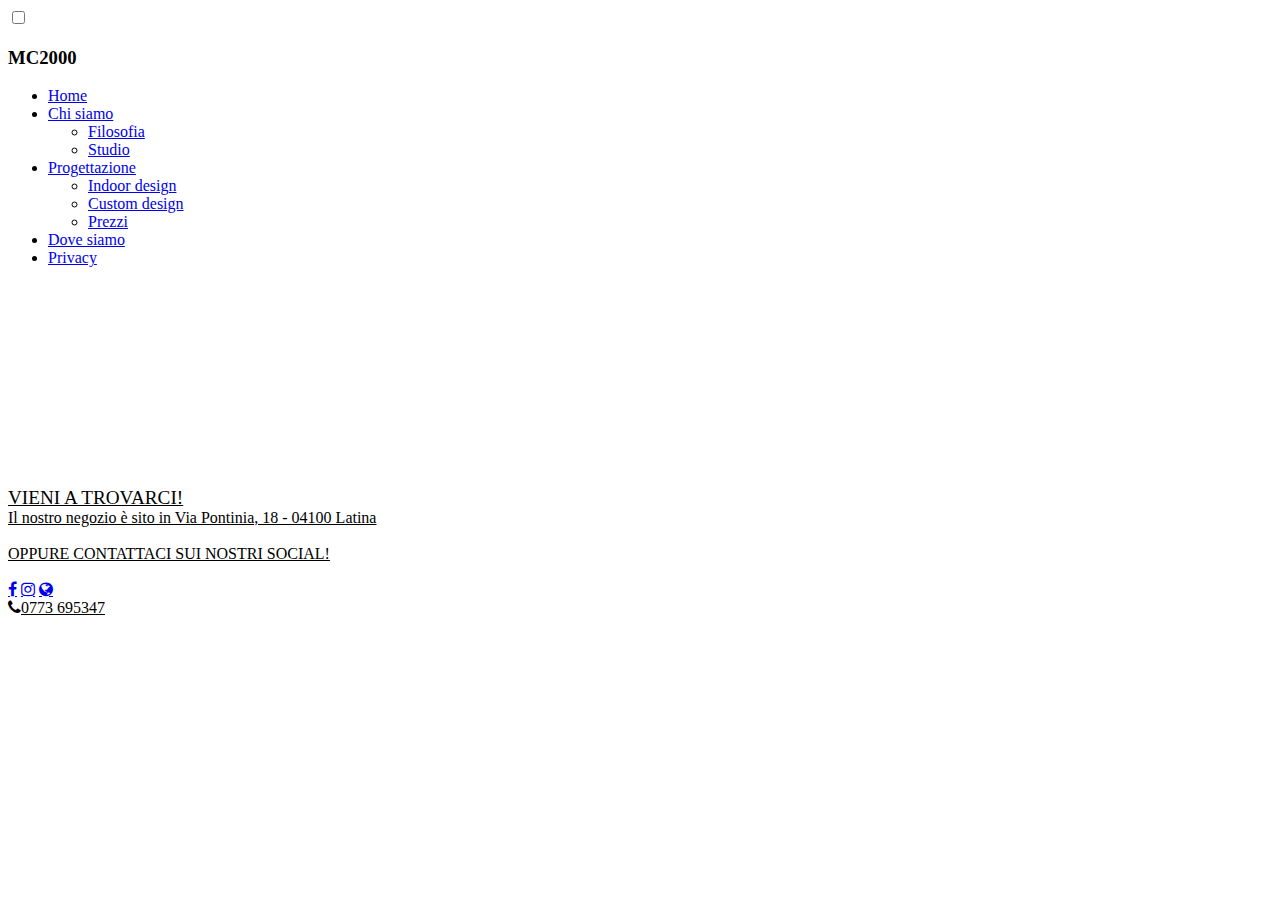
==== dovesiamo.html @ 182e65f0 "Update dovesiamo.html" ====
<!DOCTYPE html>
<html lang="it">
<head>
  <meta charset="utf-8">
  <meta name="author" content="Gargiulo Andrea">
  <meta name="description" content="MC 2000 S.a.s. di Giovannelli Edoardo">
  <!--title è il titolo che appare nella title bar
      della finestra del browser-->
  <title>Dove siamo</title>
  <meta name="viewport" content="width=device-width, initial-scale=1.0">
  <meta http-equiv="X-UA-Compatible" content="ie=edge">
  <link href='http://fonts.googleapis.com/css?family=Roboto:400,100,100italic,300,300italic,400italic,500,500italic,700,700italic,900italic,900' rel='stylesheet' type='text/css'>
  <!--script background animato-->
  <script src="dovesiamo.js" type="text/javascript"></script>
  <!---->
  <link rel="stylesheet" href="dovesiamo.css">
  <!-- Libreria icone -->
  <link rel="stylesheet" href="https://cdnjs.cloudflare.com/ajax/libs/font-awesome/4.7.0/css/font-awesome.min.css">
  <link rel="stylesheet" href="http://yui.yahooapis.com/3.18.1/build/cssreset-context/cssreset-context-min.css">
</head>
<body>
 <header>
  <!--Container logo MC2000-->
  <div class="container">
   <input type="checkbox" name="" id="check">
    <div class="logo-container">
     <h3 class="logo">MC<span>2000</span></h3>
    </div>
    <!--Menu a cascata-->
    <div class="nav-btn">
     <div class="nav-links">
      <ul>
       <!--Pulsante home-->
        <li class="nav-link" style="--i: .6s">
         <a href="index.html">Home</a>
        </li>
        <!--Menu a cascata "chi siamo"-->
        <li class="nav-link" style="--i: .85s">
         <a href="home-chisiamo.html">Chi siamo<i></i></a>
          <div class="dropdown">
           <ul>
           <!--Sottomenu-->
           <li class="dropdown-link">
            <a href="home-chisiamo.html#filosofia">Filosofia</a>
           </li>
           <li class="dropdown-link">
            <a href="home-chisiamo.html#studio">Studio</a>
           </li>
           <!--Menu a cascata "La nostra storia"-->
           <div class="arrow"></div>                      
          </div>
        </li>
        <!--Menu a cascata "Progettazione"-->
        <li class="nav-link" style="--i: 1.1s">
         <a href="home-progettazione.html">Progettazione<i></i></a>
          <div class="dropdown">
           <ul>
            <li class="dropdown-link">
             <a href="home-progettazione.html#indoor">Indoor design</a>
            </li>
            <li class="dropdown-link">
             <a href="home-progettazione.html#custom">Custom design</a>
            </li>
            <li class="dropdown-link">
             <a href="home-progettazione.html#prezzi">Prezzi</a>
            </li>
            <div class="arrow"></div>
           </ul>
          </div>
        </li>
        <li class="nav-link" style="--i: 1.35s">
         <a href="dovesiamo.html">Dove siamo</a>
        </li>
        <li class="nav-link" style="--i: 1.35s">
         <a href="privacy.html">Privacy</a>
        </li>
       </ul>
      </div>
     </div>
     <div class="hamburger-menu-container">
      <div class="hamburger-menu">
       <div></div>
      </div>
     </div>
  </div>
</header>
<main>
 <div class="fo-container5" id="dovesiamo">   
  <div class="left-half5"><iframe src="https://www.google.com/maps/embed?pb=!1m18!1m12!1m3!1d2990.179707238356!2d12.90429711573525!3d41.45701749963797!2m3!1f0!2f0!3f0!3m2!1i1024!2i768!4f13.1!3m3!1m2!1s0x13250c7064c7d26f%3A0x2ee62a54d0db03fe!2sM.c.%202000%20Di%20Giovannelli%20Edoardo%20E%20C%20Sas!5e0!3m2!1sen!2sit!4v1664298177145!5m2!1sen!2sit" width="100%" height="95%" style="border:0; margin-top:1.3cm;" allowfullscreen="" loading="lazy" referrerpolicy="no-referrer-when-downgrade"></iframe></div>
   <div class="right-half5 fade-in-image center2 fading" style="">
    <a style="color:black;" href="https://www.google.com/maps/place/M.c.+2000+Di+Giovannelli+Edoardo+E+C+Sas/@41.4570135,12.9042971,17z/data=!3m1!4b1!4m5!3m4!1s0x13250c7064c7d26f:0x2ee62a54d0db03fe!8m2!3d41.4570135!4d12.9064858" class="yui3-cssreset magic-hover magic-hover__square">
    <div ><big class="big">VIENI A TROVARCI!</big>
    <br> Il nostro negozio è sito in Via Pontinia, 18 - 04100 Latina <br><br>
         OPPURE CONTATTACI SUI NOSTRI SOCIAL!<br> <br>
     <a href="https://www.facebook.com/profile.php?id=100057520875007" class="fa fa-facebook yui3-cssreset"></a>
      <a href="https://www.instagram.com/mobilcasa2000/" class="fa fa-instagram yui3-cssreset"></a>
       <a href="http://www.mobilcasa1.com/" class="fa fa-globe yui3-cssreset"></a>
        <br>
      <a href="tel:0773695347" class="yui3-cssreset" style="color: black;"><div class="fa fa-phone	 yui3-cssreset">
     </div>0773 695347</a>
    </div>  
   </div>
 </div>
  <div class="container2">
  </div>
  </main>
</body>
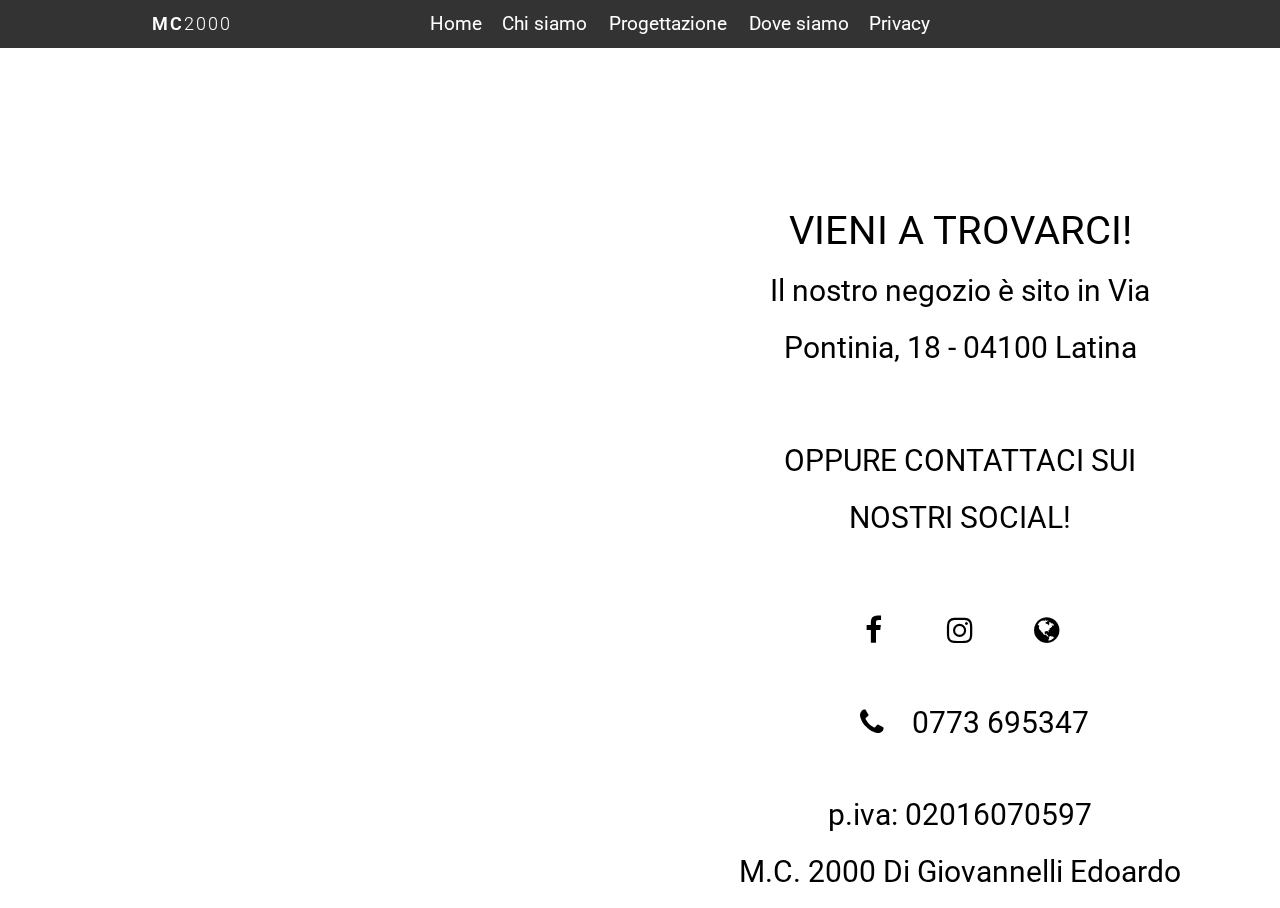
==== commit c8250a94: "Update dovesiamo.html" ====
--- a/dovesiamo.html
+++ b/dovesiamo.html
@@ -98,6 +98,10 @@
         <br>
       <a href="tel:0773695347" class="yui3-cssreset" style="color: black;"><div class="fa fa-phone	 yui3-cssreset">
      </div>0773 695347</a>
+      <a class="yui3-cssreset" style="color: black;">
+      <br>
+        p.iva: 02016070597 <br> M.C. 2000 Di Giovannelli Edoardo srl
+        </a>
     </div>  
    </div>
  </div>
--- a/dovesiamo.css
+++ b/dovesiamo.css
@@ -0,0 +1,647 @@
+html{
+    height: 100%;
+    margin: auto;
+    width: auto;
+}
+
+/*Pointer universale*/
+
+*{
+    padding: 0;
+    margin: 0;
+    box-sizing: border-box;
+}
+
+/*Corpo con font Roboto
+overflow: hidden; indica al browser
+di renderizzare il testo all'interno del
+relativo box body e dunque di escludere
+tutto ciò che all'esterno di quest'ultimo*/
+
+body{
+    font-family: 'Roboto';
+    overflow: hidden;
+}
+
+/*stile lista del container ul*/
+
+ul{
+    list-style: none;
+}
+
+/*opzioni container a*/
+
+a{
+    text-decoration: none;
+}
+
+/*stile top bar*/
+
+header{
+    top: 0px;
+    width: 100%;
+    z-index: 1000;
+    transition: top 0.3s;
+    position: fixed; /* Set the navbar to fixed position */
+    top: 0; /* Position the navbar at the top of the page */
+    /*filtro barra trasparente*/
+    background-color: rgba(0, 0, 0, 0.8);
+    backdrop-filter: blur(20px) saturate(160%) contrast(45%) brightness(140%);
+    -webkit-backdrop-filter: blur(20px) saturate(160%) contrast(45%) brightness(140%);
+}
+
+/*Filtro barra trasparente*/
+
+@supports (-webkit-backdrop-filter: blur(100px) saturate(160%) contrast(45%) brightness(140%)) or
+  (backdrop-filter: blur(100px) saturate(160%) contrast(45%) brightness(140%)) {
+  .navbar-b.navbar-reduce {
+    transition: all 0.5s ease-in-out;
+    padding-top: 60px;
+    padding-bottom: 15px;
+    background-color: rgba(128,128,128, 0.8);
+    backdrop-filter: blur(100px) saturate(160%) contrast(45%) brightness(140%);
+    -webkit-backdrop-filter: blur(100px) saturate(160%) contrast(45%) brightness(140%);
+  }
+}
+
+
+
+/*colore sovrapposto allo sfondo*/
+
+
+
+.container{
+    max-width: 65rem;
+    padding: 0 2rem;
+    margin: 0 auto;
+    display: flex;
+    position: relative;
+}
+
+/*container logo*/
+
+.logo-container{
+    flex: 0;
+    display: flex;
+    align-items: center;
+}
+
+/*barre di navigazione*/
+
+.nav-btn{
+    flex: 3;
+    display: flex;
+}
+
+.nav-links{
+    flex: 2;
+}
+
+.log-sign{
+    display: flex;
+    justify-content: center;
+    align-items: center;
+    flex: 1;
+}
+
+/*stile logo MC2000*/
+
+.logo{
+    color: #fff;
+    font-size: 1.1rem;
+    font-weight: 600;
+    letter-spacing: 2px;
+    text-transform: uppercase;
+    line-height: 3rem;
+}
+
+.logo span{
+    font-weight: 300;
+}
+
+.btn{
+    display: inline-block;
+    padding: .5rem 1.3rem;
+    font-size: .8rem;
+    border: 2px solid #fff;
+    border-radius: 2rem;
+    line-height: 1;
+    margin: 0 .2rem;
+    transition: .3s;
+    text-transform: uppercase;
+}
+
+/*stile sign / up sign in*/
+
+.btn.solid, .btn.transparent:hover{
+    background-color: transparent;
+    color: white;
+}
+
+.btn.transparent, .btn.solid:hover{
+    background-color: transparent;
+    color: white;
+}
+
+.nav-links > ul{
+    display: flex;
+    justify-content: center;
+    align-items: center;
+}
+
+.nav-link{
+    position: relative;
+}
+
+/*testo barra di navigazione*/
+
+.nav-link > a{
+    position: relative;
+    line-height: 3rem;
+    color: white;
+    padding: 0 .6rem;
+    letter-spacing: px;
+    font-size: 1.2rem;
+    display: flex;
+    align-items: center;
+    justify-content: space-between;
+    transition: .10s;
+    
+    
+}
+
+.nav-link > a > i{
+    margin-left: .2rem;
+}
+
+.nav-link:hover > a{
+    transform: scale(1.1);
+}
+
+.dropdown{
+    position: absolute;
+    top: 100%;
+    left: 0;
+    width: 10rem;
+    transform: translateY(10px);
+    opacity: 0;
+    pointer-events: none;
+    transition: .5s;
+}
+
+.dropdown ul{
+    position: relative;
+}
+
+/*stile menu a cascata versione computer*/
+
+.dropdown-link > a{
+    display: flex;
+    background-color: black;
+    color: white;
+    padding: .5rem 1rem;
+    font-size: 1.2rem;
+    align-items: center;
+    justify-content: space-between;
+    transition: .3s;
+    background-color: rgba(0, 0, 0, 0.8);
+    backdrop-filter: blur(20px) saturate(160%) contrast(45%) brightness(140%);
+    -webkit-backdrop-filter: blur(20px) saturate(160%) contrast(45%) brightness(140%);
+}
+
+.dropdown-link:hover > a{
+    background-color: black;
+    color: #fff;
+}
+
+.dropdown-link:not(:nth-last-child(2)){
+    border-bottom: 1px black;
+}
+
+.dropdown-link i{
+    transform: rotate(-90deg);
+}
+
+/*Colore freccia retro menu a cascata*/
+
+.arrow{
+    position: absolute;
+    width: 11px;
+    height: 11px;
+    top: -5.5px;
+    left: 32px;
+    background-color: transparent;
+    transform: rotate(45deg);
+    cursor: pointer;
+    transition: .3s;
+    z-index: -1;
+}
+
+
+/*************************/
+
+
+
+.dropdown-link:first-child:hover ~ .arrow{
+    background-color: transparent;
+    
+}
+
+.dropdown-link{
+    position: relative;
+}
+
+.dropdown.second{
+    top: 0;
+    left: 100%;
+    padding-left: .8rem;
+    cursor: pointer;
+    transform: translateX(10px);
+}
+
+.dropdown.second .arrow{
+    top: 10px;
+    left: -5.5px;
+}
+
+.nav-link:hover > .dropdown,
+.dropdown-link:hover > .dropdown{
+    transform: translate(0, 0);
+    opacity: 1;
+    pointer-events: auto;
+}
+
+.hamburger-menu-container{
+    flex: 1;
+    display: none;
+    align-items: center;
+    justify-content: flex-end;
+}
+
+.hamburger-menu{
+    width: 2.5rem;
+    height: 2.5rem;
+    display: flex;
+    align-items: center;
+    justify-content: flex-end;
+}
+
+.hamburger-menu div{
+    width: 1.6rem;
+    height: 3px;
+    border-radius: 3px;
+    background-color: white;
+    position: relative;
+    z-index: 1001;
+    transition: .5s;
+}
+
+.hamburger-menu div:before,
+.hamburger-menu div:after{
+    content: '';
+    position: absolute;
+    width: inherit;
+    height: inherit;
+    background-color: white;
+    border-radius: 3px;
+    transition: .5s;
+}
+
+.hamburger-menu div:before{
+    transform: translateY(-7px);
+}
+
+.hamburger-menu div:after{
+    transform: translateY(7px);
+}
+
+#check{
+    position: absolute;
+    top: 50%;
+    right: 1.5rem;
+    transform: translateY(-50%);
+    width: 2.5rem;
+    height: 2.5rem;
+    z-index: 90000;
+    cursor: pointer;
+    opacity: 0;
+    display: none;
+}
+
+#check:checked ~ .hamburger-menu-container .hamburger-menu div{
+    background-color: transparent;
+}
+
+#check:checked ~ .hamburger-menu-container .hamburger-menu div:before{
+    transform: translateY(0) rotate(-45deg);
+}
+
+#check:checked ~ .hamburger-menu-container .hamburger-menu div:after{
+    transform: translateY(0) rotate(45deg);
+}
+
+@keyframes animation{
+    from{
+        opacity: 0;
+        transform: translateY(15px);
+    }
+    to{
+        opacity: 1;
+        transform: translateY(0px);
+    }
+}
+
+@media (max-width: 920px){
+    .hamburger-menu-container{
+        display: flex;
+    }
+
+    #check{
+        display: block;
+    }
+
+    /*stile navbar smartphone*/
+    
+    .nav-btn{
+        position: fixed;
+        height: calc(100vh - 3rem);
+        top: 3rem;
+        left: 0;
+        width: 100%;
+        background-color: rgba(0, 0, 0, 0.8);
+        backdrop-filter: blur(20px) saturate(160%) contrast(45%) brightness(140%);
+        -webkit-backdrop-filter: blur(20px) saturate(160%) contrast(45%) brightness(140%);        flex-direction: column;
+        align-items: center;
+        justify-content: space-between;
+        overflow-x: hidden;
+        overflow-y: auto;
+        transform: translateX(100%);
+        transition: .65s;
+    }
+
+    #check:checked ~ .nav-btn{
+        transform: translateX(0);
+    }
+
+    #check:checked ~ .nav-btn .nav-link,
+    #check:checked ~ .nav-btn .log-sign{
+        animation: animation .5s ease forwards var(--i);
+    }
+
+    .nav-links{
+        flex: initial;
+        width: 100%;
+    }
+
+    .nav-links > ul{
+        flex-direction: column;
+    }
+
+    .nav-link{
+        width: 100%;
+        opacity: 0;
+        transform: translateY(15px);
+    }
+
+    .nav-link > a{
+        line-height: 1;
+        padding: 1.6rem 2rem;
+    }
+
+    .nav-link:hover > a{
+        transform: scale(1);
+        background-color: #857D72;
+    }
+
+    .dropdown, .dropdown.second{
+        position: initial;
+        top: initial;
+        left: initial;
+        transform: initial;
+        opacity: 1;
+        pointer-events: auto;
+        width: 100%;
+        padding: 0;
+        background-color: #857D72;
+        display: none;
+    }
+
+    .nav-link:hover > .dropdown,
+    .dropdown-link:hover > .dropdown{
+        display: block;
+    }
+
+    .nav-link:hover > a > i,
+    .dropdown-link:hover > a > i{
+        transform: rotate(360deg);
+    }
+
+    .dropdown-link > a{
+        background-color: transparent;
+        color: white;
+        padding: 1.2rem 2rem;
+        line-height: 1;
+    }
+
+    .dropdown.second .dropdown-link > a{
+        padding: 1.2rem 2rem 1.2rem 3rem;
+    }
+
+    .dropdown.second .dropdown.second .dropdown-link > a{
+        padding: 1.2rem 2rem 1.2rem 4rem;
+    }
+
+    .dropdown-link:not(:nth-last-child(2)){
+        border-bottom: none;
+    }
+
+    .arrow{
+        z-index: 1;
+        background-color: white;
+        left: 10%;
+        transform: scale(1.1) rotate(45deg);
+        transition: .5s;
+    }
+
+    .nav-link:hover .arrow{
+        background-color: transparent;
+    }
+
+    .dropdown .dropdown .arrow{
+        display: none;
+    }
+
+    .dropdown-link:hover > a{
+        
+        background-color: rgba(255,69,0, 0.8);
+    backdrop-filter: blur(20px) saturate(160%) contrast(45%) brightness(140%);
+    -webkit-backdrop-filter: blur(20px) saturate(160%) contrast(45%) brightness(140%);
+    }
+
+    .dropdown-link:first-child:hover ~ .arrow{
+        background-color: transparent;
+    }
+
+    .nav-link > a > i{
+        font-size: 1.1rem;
+        transform: rotate(-90deg);
+        transition: .7s;
+    }
+
+    .dropdown i{
+        font-size: 1rem;
+        transition: .7s;
+    }
+
+    .log-sign{
+        flex: initial;
+        width: 100%;
+        padding: 1.5rem 1.9rem;
+        justify-content: flex-start;
+        opacity: 0;
+        transform: translateY(15px);
+    }
+}
+
+/*Scrollbar*/
+
+
+  body::-webkit-scrollbar {
+  display: none;
+}
+
+/* Hide scrollbar for IE, Edge and Firefox */
+body {
+  -ms-overflow-style: none;  /* IE and Edge */
+  scrollbar-width: none;  /* Firefox */
+}
+
+/* Set the size of the div element that contains the map */
+#map {
+  margin-top: 1.05cm;
+  height: 96%;
+  /* The height is 400 pixels */
+  width: 100%;
+  /* The width is the width of the web page */
+}
+
+/***halfimagehalftext**/
+
+
+.fo-container5 {
+    z-index:10;
+  display: flex;
+      height: 100vh;
+
+}
+
+.left-half5 {
+  z-index:10;
+  background-position: center;
+  background-repeat: no-repeat;
+  background-size: auto;
+  flex: 0 0 50%; /* flex-basis: 50% */
+}
+
+.right-half5 {
+  z-index:10;
+  flex: 0 0 50%; /* flex-basis: 50% */
+  line-height: 0.3cm;
+  padding: 3em;
+  box-sizing: border-box; /* make sure 50% is still 50% after you add padding */
+  overflow-x: hidden; /* scrollability here */
+  font-size: 30px;
+  text-align: center;
+  margin-top: 3cm;
+	font-family: Roboto, sans-serif;
+	color: black;
+	line-height:1.5cm;
+}
+
+.big{
+ font-size: 40px;
+}
+
+@media screen and (max-width: 1250px) {
+  .right-half5{
+	margin-top: 1cm;
+    font-size: 15px;      
+  }
+  .big{font-size: 25px;}
+}
+
+/*fading text*/
+
+.fading{ 
+
+    -webkit-animation: fadein 2s; /* Safari, Chrome and Opera > 12.1 */
+       -moz-animation: fadein 2s; /* Firefox < 16 */
+        -ms-animation: fadein 2s; /* Internet Explorer */
+         -o-animation: fadein 2s; /* Opera < 12.1 */
+            animation: fadein 2s;
+}
+
+@keyframes fadein {
+    from { opacity: 0; }
+    to   { opacity: 1; }
+}
+
+/* Firefox < 16 */
+@-moz-keyframes fadein {
+    from { opacity: 0; }
+    to   { opacity: 1; }
+}
+
+/* Safari, Chrome and Opera > 12.1 */
+@-webkit-keyframes fadein {
+    from { opacity: 0; }
+    to   { opacity: 1; }
+}
+
+/* Internet Explorer */
+@-ms-keyframes fadein {
+    from { opacity: 0; }
+    to   { opacity: 1; }
+}
+
+/*Icone social network*/
+.fa {
+  position:  relative;
+  align-items: center;
+  text-align: center;
+  width: 80px;
+  height: 80px;
+
+ 
+}
+
+/*hover animation */
+.fa:hover {
+  opacity: 0.5;
+}
+
+
+/* Facebook */
+.fa-facebook {
+  background: transparent;
+  color: black;
+}
+
+.fa-globe {
+  background: transparent;
+  color: black;
+}
+
+/* Instagran */
+.fa-instagram {
+  color: black;
+  background: transparent; 
+ }
+ 
+.fa-phone {
+  color: black;
+  background: transparent;
+  white-space:nowrap;
+  align-items: center;
+ }
+ 
